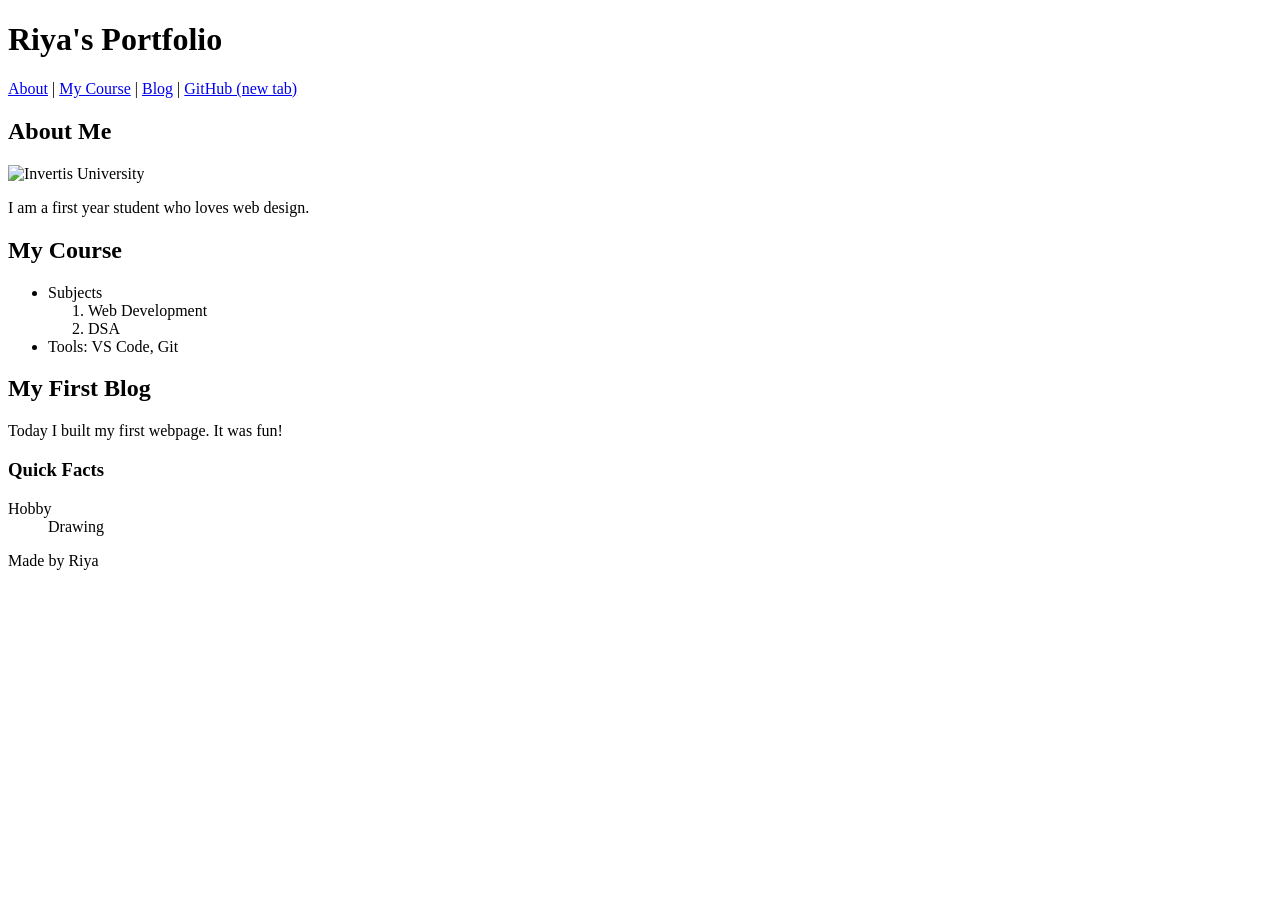
==== week2.html @ 7a694d13 "updated" ====
<!DOCTYPE html>
<html lang="en">
<head>
    <meta charset="UTF-8">
    <title>Riya's Portfolio</title>
</head>
<body>

    <h1>Riya's Portfolio</h1>

    <a href="#about">About</a> |
    <a href="#course">My Course</a> |
    <a href="#blog">Blog</a> |
    <a href="https://github.com/" target="_blank">GitHub (new tab)</a>

    <h2 id="about">About Me</h2>

    <img src="college.jpg" alt="Invertis University" width="188" height="105">

    <p>I am a first year student who loves web design.</p>

    <h2 id="course">My Course</h2>

    <ul>
        <li>Subjects
            <ol>
                <li>Web Development</li>
                <li>DSA</li>
            </ol>
        </li>
        <li>Tools: VS Code, Git</li>
    </ul>

    <h2 id="blog">My First Blog</h2>

    <p>Today I built my first webpage. It was fun!</p>

    <h3>Quick Facts</h3>

    <dl>
        <dt>Hobby</dt>
        <dd>Drawing</dd>
    </dl>

    <footer>
        <p>Made by Riya</p>
    </footer>

</body>
</html>
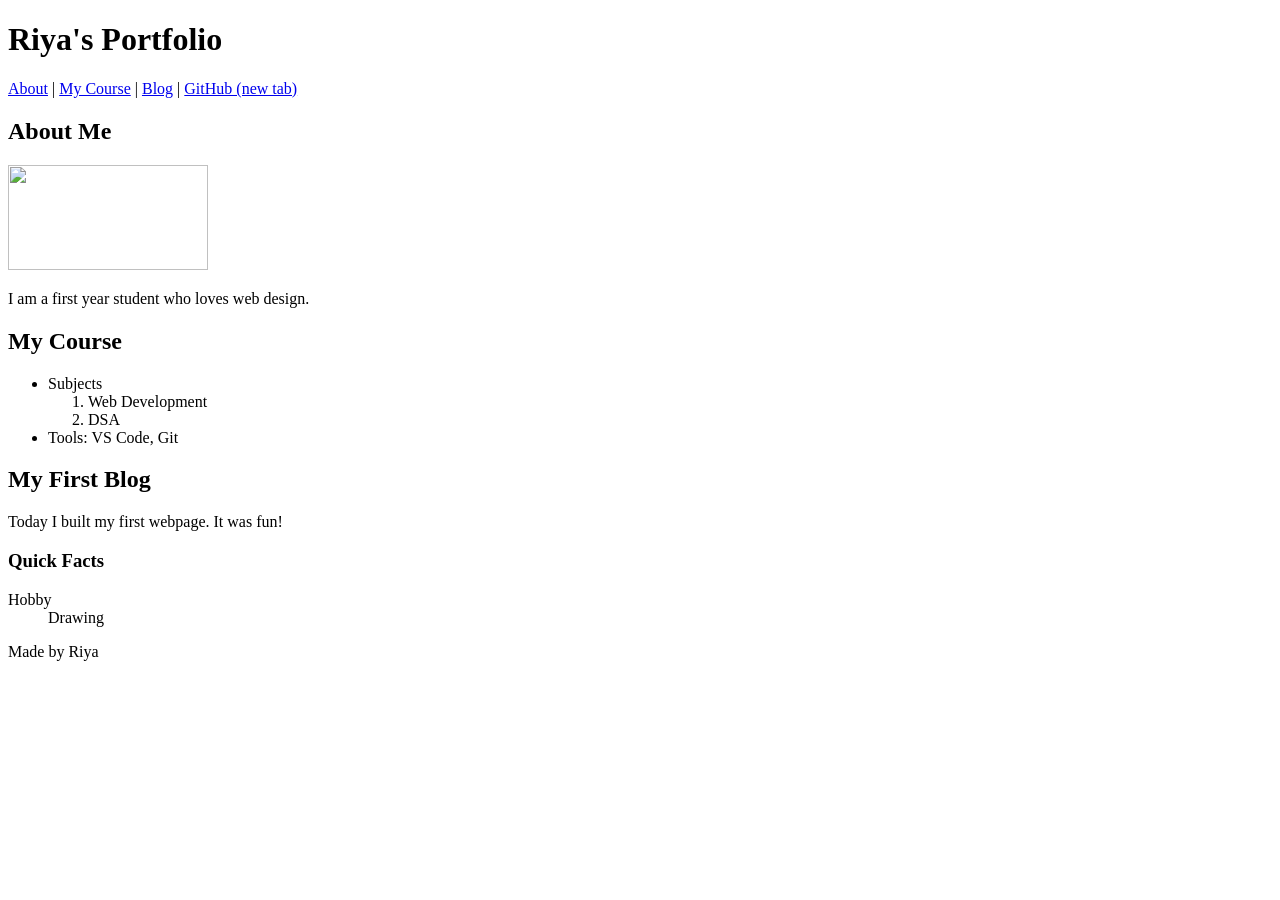
==== commit 60d81995: "first commit" ====
--- a/week2.html
+++ b/week2.html
@@ -15,7 +15,7 @@
 
     <h2 id="about">About Me</h2>
 
-    <img src="college.jpg" alt="Invertis University" width="188" height="105">
+    <img src="https://share.google/ftuHA785pThJjeMNH"="Invertis University" width="200" height="105">
 
     <p>I am a first year student who loves web design.</p>
 
